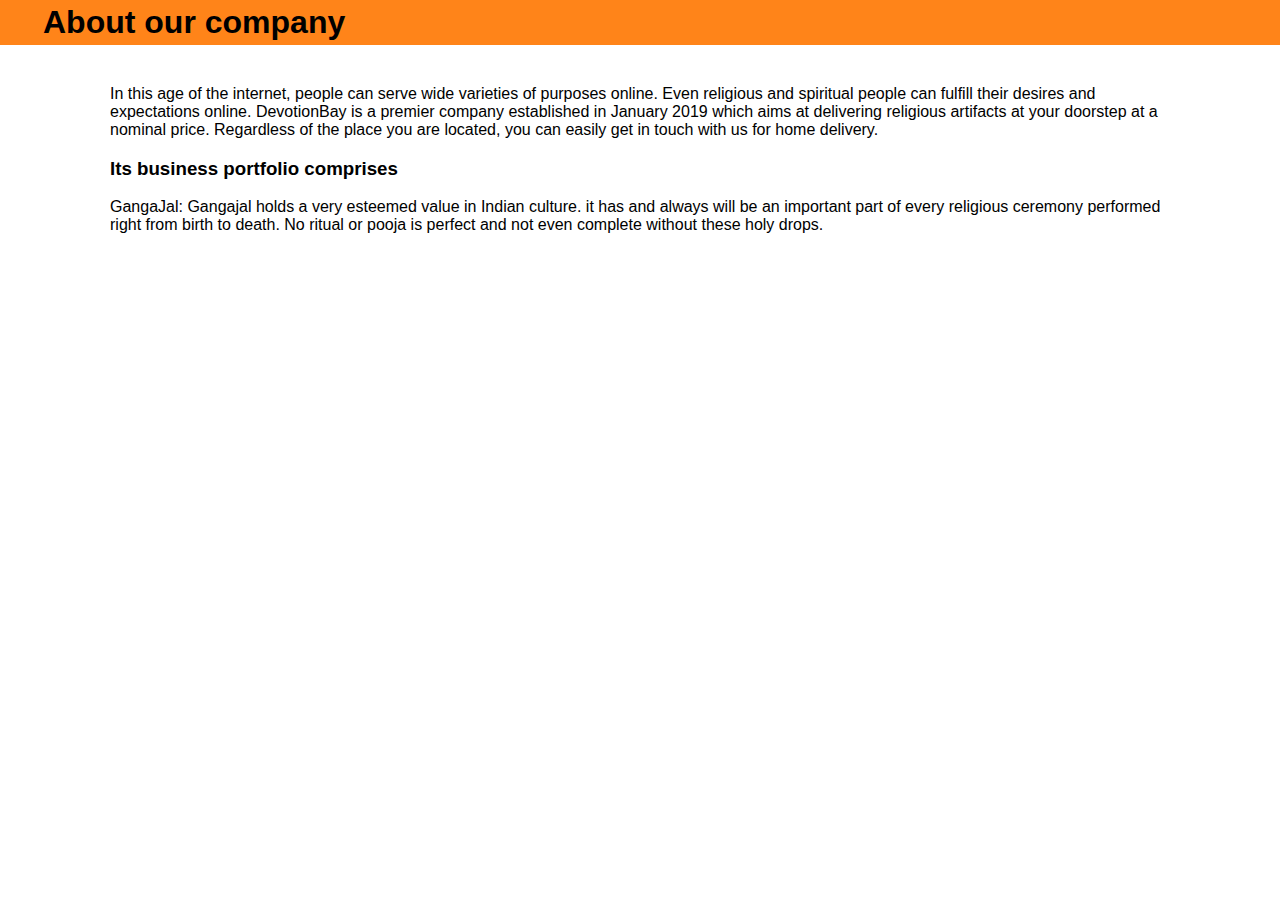
==== aboutus.html @ 04c996fa "My changes from My side" ====
<!DOCTYPE html>
<html lang="en" dir="ltr">
  <head>
    <meta charset="utf-8">
    <title>About Us</title>
    <link rel="stylesheet" href="aboutus.css">
    <link href="https://fonts.googleapis.com/css?family=Francois+One" rel="stylesheet">
  </head>
  <body>
    <div class="headingaboutus">
      <h1 id="heading">About our company</h1>
    </div>

    <div class="aboutuscontent">
      <p>In this age of the internet, people can serve wide varieties of purposes online. Even religious and spiritual people can fulfill their desires and expectations online. DevotionBay is a premier company established in January 2019 which aims at delivering religious artifacts at your doorstep at a nominal price. Regardless of the place you are located, you can easily get in touch with us for home delivery.</p>
      <h3>Its business portfolio comprises</h3>
      <p>GangaJal: Gangajal holds a very esteemed value in Indian culture. it has and always will be an important part of every religious ceremony performed right from birth to death. No ritual or pooja is perfect and not even complete without these holy drops.</p>
    </div>
  </body>
</html>
---- aboutus.css ----
.aboutuscontent{
  margin:40px 110px 110px 110px;
}
.headingaboutus{
  margin: 0px;
  padding: 3px;
  background: rgba(255,119,0,0.9);
}
#heading{
  margin: 1px 40px;
}
body{
  font-family: 'Montserrat', sans-serif;
  margin: 0px;
  width: 100%;
}
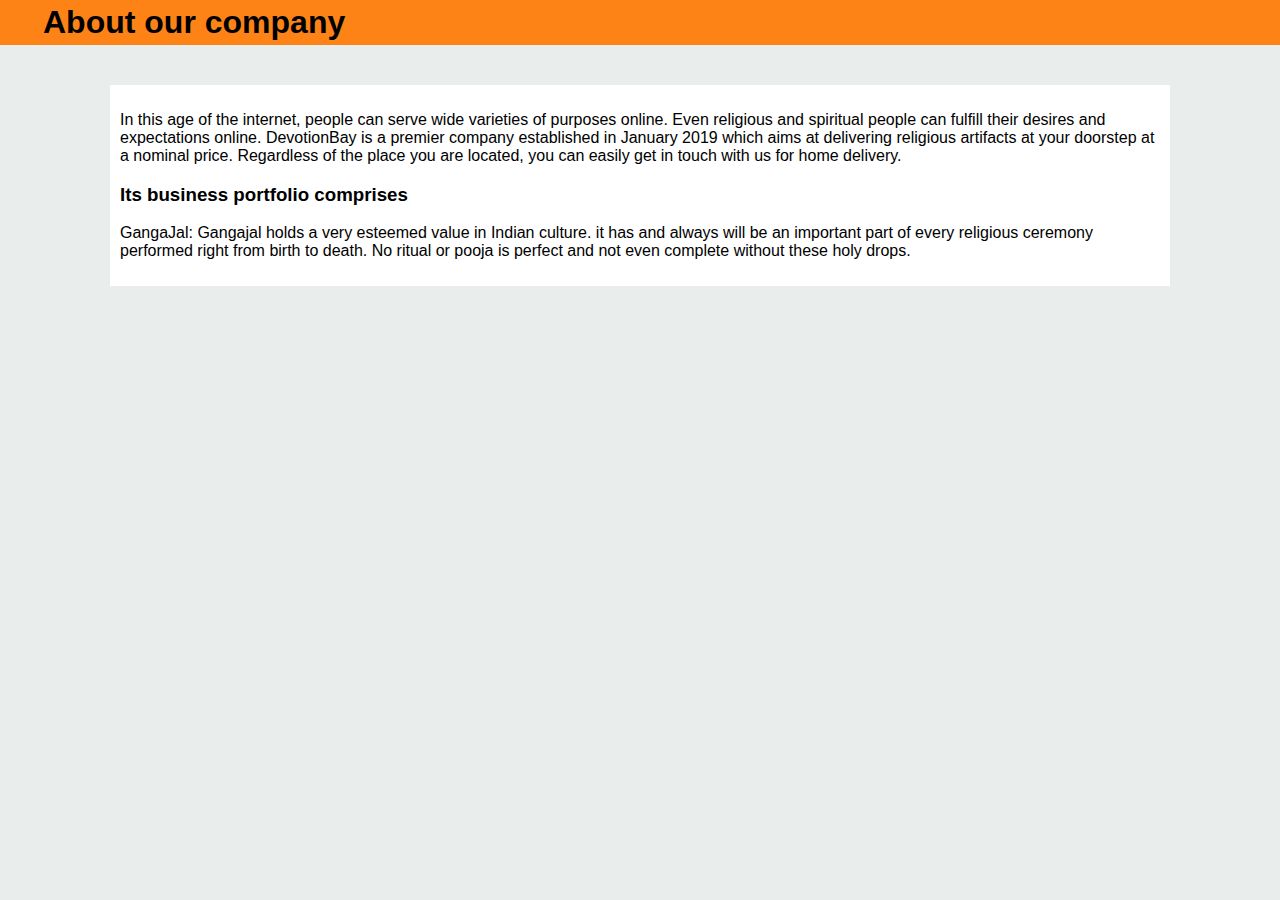
==== commit 1e01242b: "Final Version to Push" ====
--- a/aboutus.html
+++ b/aboutus.html
@@ -1,6 +1,7 @@
+<!-- FINAL -->
 <!DOCTYPE html>
 <html lang="en" dir="ltr">
-  <head>
+  <head> 
     <meta charset="utf-8">
     <title>About Us</title>
     <link rel="stylesheet" href="aboutus.css">
--- a/aboutus.css
+++ b/aboutus.css
@@ -1,5 +1,8 @@
+/*FINAL*/
 .aboutuscontent{
   margin:40px 110px 110px 110px;
+  background:white;
+  padding:10px;
 }
 .headingaboutus{
   margin: 0px;
@@ -9,8 +12,11 @@
 #heading{
   margin: 1px 40px;
 }
-body{
+html,body{
+  height:100%;
   font-family: 'Montserrat', sans-serif;
   margin: 0px;
+  background:rgb(233, 237, 236);
+
   width: 100%;
 }
